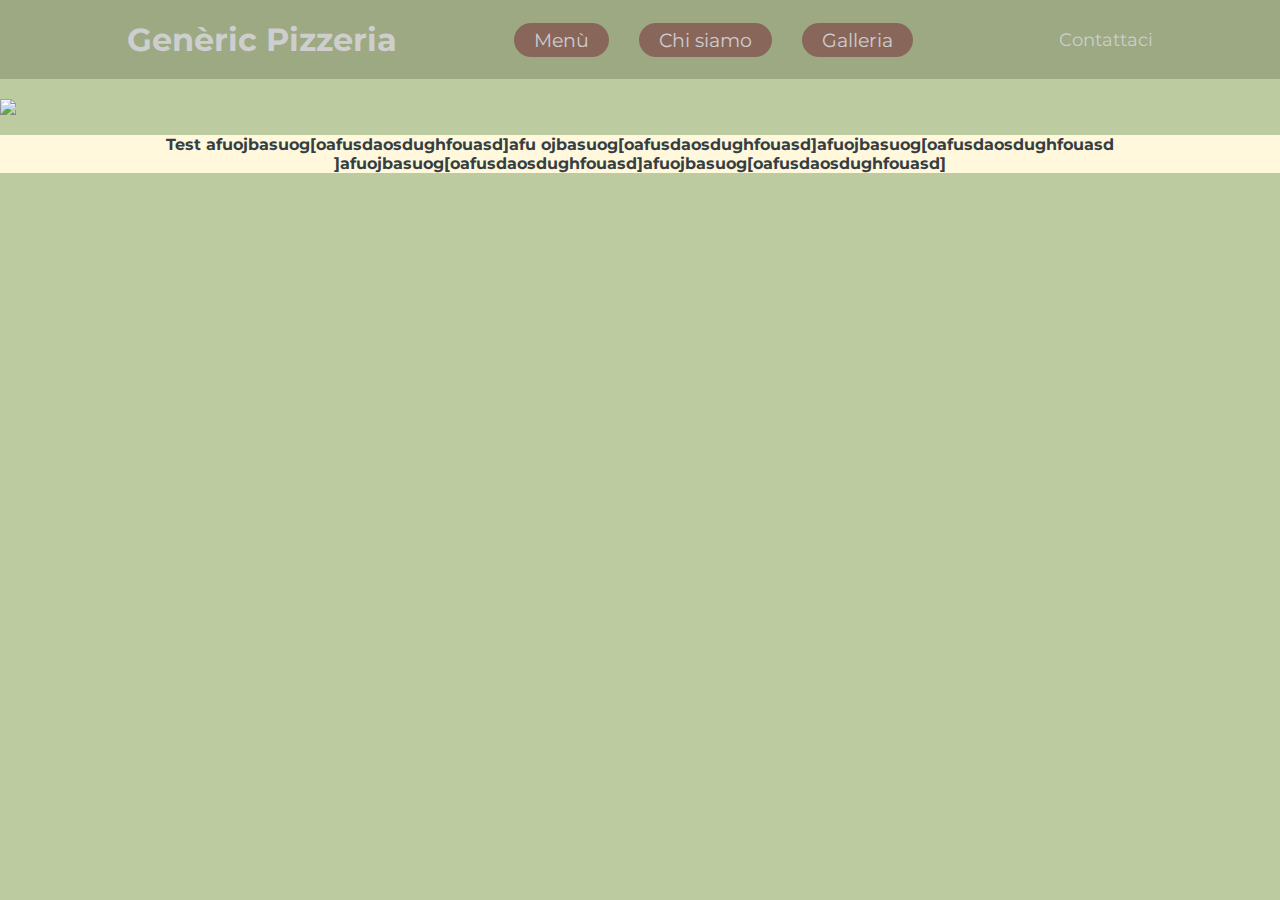
==== index.html @ b08c7e51 "ChiSiamo" ====
<!DOCTYPE html>

<html>
    <head>

        <title>Nome sito</title>
        <meta charset="utf-8">

        <link rel="stylesheet" type="text/css" href="./css/theme.css">


        <script>
        function immagine(ele){
            console.log(ele)
            var srcImg = ele.getAttribute("img");
            console.log(srcImg)

            var immagine = document.getElementById("main");
            console.log(immagine);
            immagine.src = srcImg;
        }
        </script>
    </head>

    <body>
        <!-- Pulsantiera -->
        <header>
            <h1 class="immagine">Genèric Pizzeria</h1>
                <nav>
                    <ul class="nav_links">
                        <li> <button img="./img/pizza2.png" onclick="immagine(this)"> Menù</button></li>
                        <li> <button img="./img/chisiamo.png" onclick="immagine(this)">Chi siamo</button></li>
                        <li> <button img="./img/placeholder.jpg" onclick="immagine(this)">Galleria</button></li>
                    </ul>
                </nav>
                <a href="#">Contattaci</a>
        </header>


        
            <div class="imgcontainer">
                <img class="main" src="./img/pizza2.png" id="main">
            </div>





            <div class="box">

                <p id="desc">
                Test afuojbasuog[oafusdaosdughfouasd]afu ojbasuog[oafusdaosdughfouasd]afuojbasuog[oafusdaosdughfouasd ]afuojbasuog[oafusdaosdughfouasd]afuojbasuog[oafusdaosdughfouasd]
                </p>
            </div>

            <div class="box">
                <p id="desc">
        
                </p>
            </div>

            <div class="box">
                <p id="desc">

                </p>
            </div>

            <div class="box">
                <p id="desc">


                </p>
            </div>

        

    </body>
</html>
---- css/theme.css ----
/*fonts*/
@import url('https://fonts.googleapis.com/css?family=Montserrat&display=swap');



*{
    box-sizing: border-box;
    margin: 0;
    padding: 0;
    
    font-family: 'Montserrat', sans-serif;
    
    
}

body{

    background-color: #bdcca0;
}



header {
    font-weight: 600px;
    color: #cecece;
    display:-webkit-flex;

    justify-content: space-evenly;
    
    align-items: center;
    padding: 20px 10px;
    background-color: #9ca983;
    
}



ul, a, button{
    font-size: 1.1em;
    color: #cecece;
    display: inline-block;
    text-decoration: none;
     
}

.nav_links{
    display: inline-flex;
    justify-items: center;
    list-style: none;
    
}


.nav_links button{
    padding: 5px 20px;
    margin-right: 30px;
    display: inline-block;
}

/*.nav_links button {
    padding: 0px 10px;
    text-decoration: none;
}*/

button{
    padding: 9px 14px;
    background-color: #88675a;
    border: none;
    border-radius: 20px;
    cursor: pointer;
    transition: background-color 0.2s ease-in;
}

button:hover{
    background-color: #5e4840;
}


img {
    display: block;
    padding: 20px 0px;
    align-items: center top;
    width: 100vw; 
    max-height: auto;

    margin-left: auto;
    margin-right: auto;
}


.box {
    color: #363e42;
    font-weight: bold;
    text-align: center;
    
    background-color: cornsilk;
}
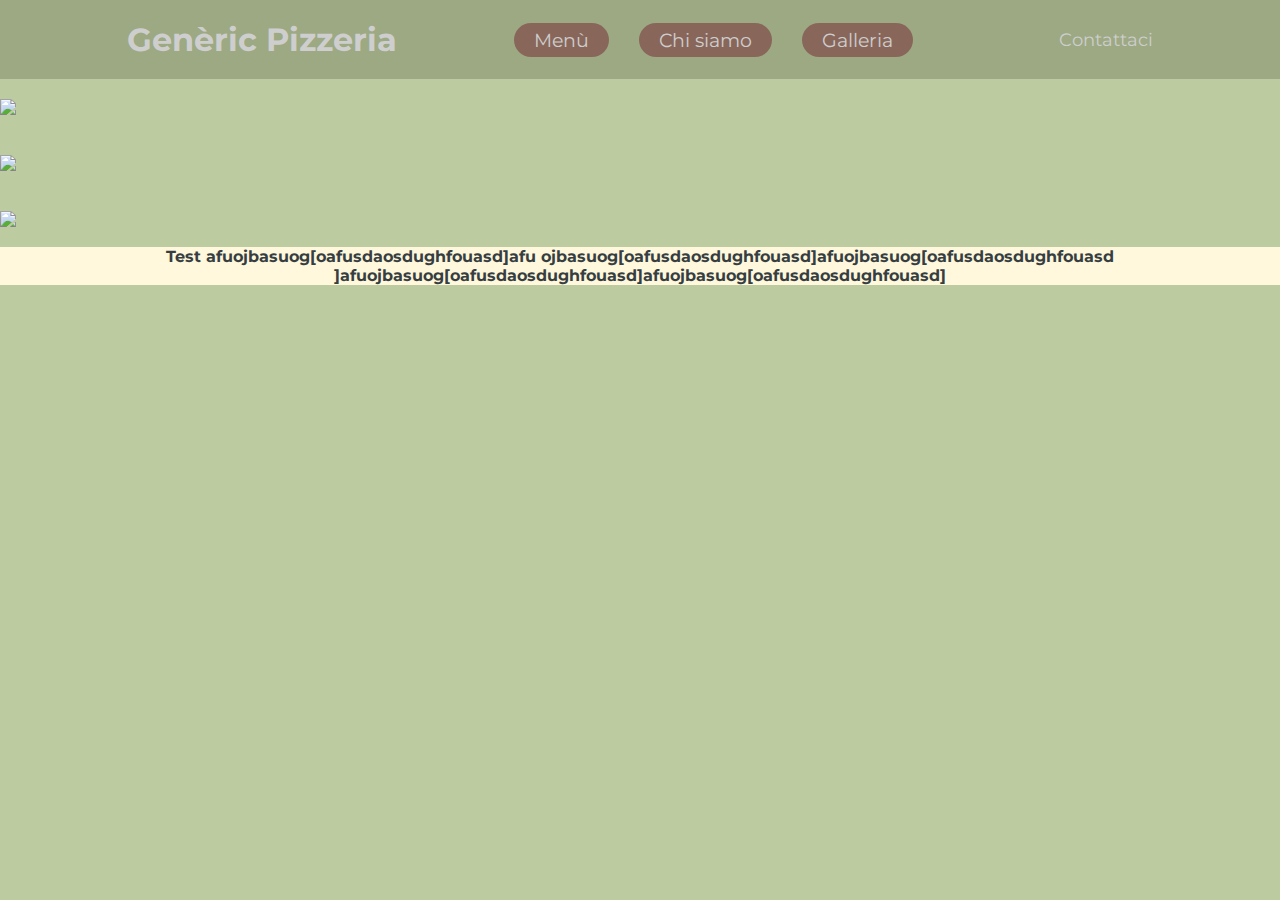
==== commit a8b8f36b: "Various Changes" ====
--- a/index.html
+++ b/index.html
@@ -40,6 +40,8 @@
         
             <div class="imgcontainer">
                 <img class="main" src="./img/pizza2.png" id="main">
+                <img class="main" src="./img/pizza2.png" id="main">
+                <img class="main" src="./img/pizza2.png" id="main">
             </div>
 
 
--- a/css/theme.css
+++ b/css/theme.css
@@ -80,19 +80,22 @@
     display: block;
     padding: 20px 0px;
     align-items: center top;
-    width: 100vw; 
-    max-height: auto;
+    width: auto ;
+    max-width: 100%;
+    max-height: 760px;
+    height: auto ;
 
     margin-left: auto;
     margin-right: auto;
 }
 
 
+
 .box {
     color: #363e42;
     font-weight: bold;
     text-align: center;
-    
+    position: absolute;
     background-color: cornsilk;
 }
 
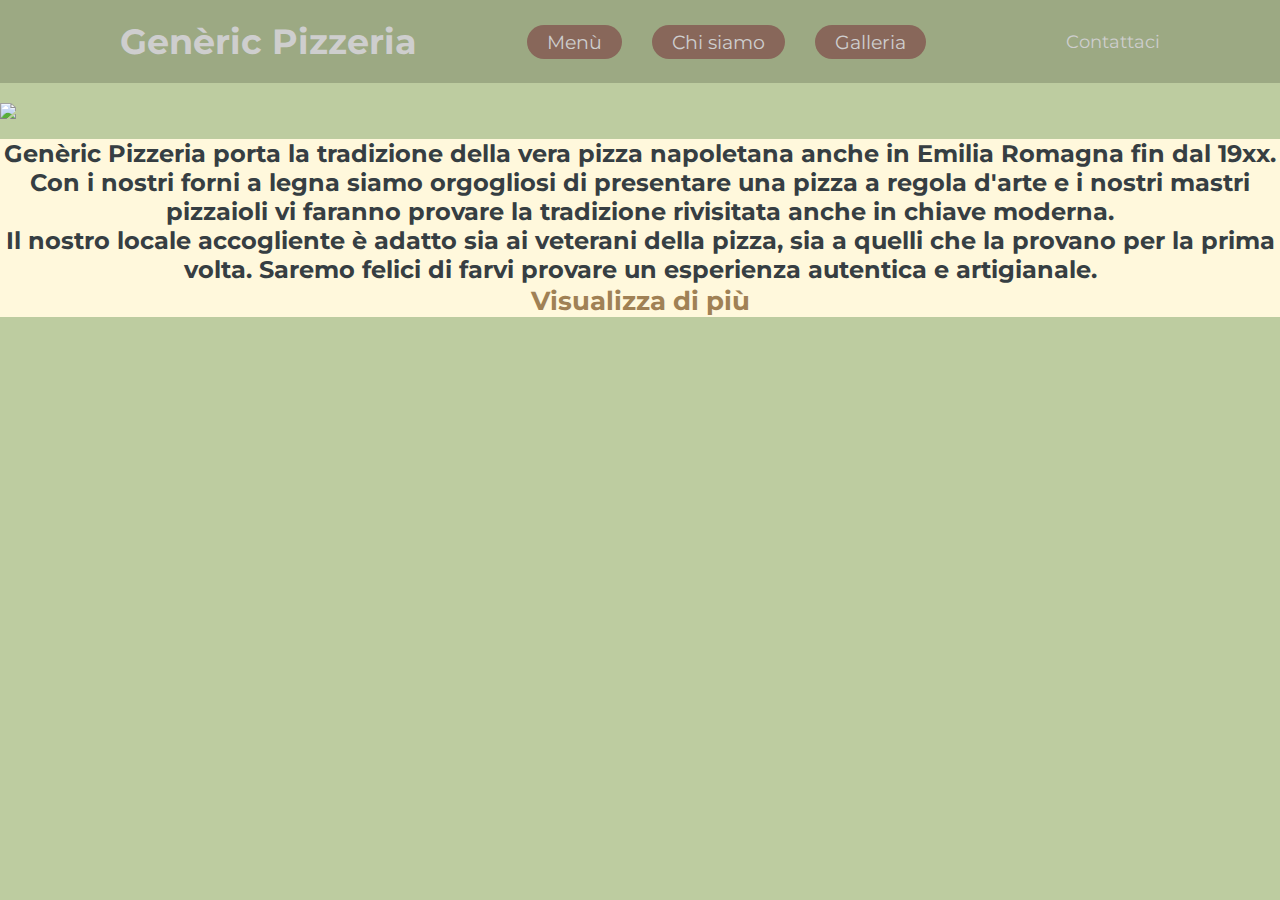
==== commit ab816baa: "Final change" ====
--- a/index.html
+++ b/index.html
@@ -1,80 +1,109 @@
 <!DOCTYPE html>
 
 <html>
-    <head>
 
-        <title>Nome sito</title>
-        <meta charset="utf-8">
+<head>
 
-        <link rel="stylesheet" type="text/css" href="./css/theme.css">
+    <title>Genèric Pizzeria</title>
+    <meta charset="utf-8">
+
+    <link rel="stylesheet" type="text/css" href="./css/theme.css">
 
 
-        <script>
-        function immagine(ele){
-            console.log(ele)
+    <script>
+        function immagine(ele) {
+
+            //Immagini
+            //console.log(ele)
             var srcImg = ele.getAttribute("img");
-            console.log(srcImg)
+            //console.log(srcImg)
 
             var immagine = document.getElementById("main");
-            console.log(immagine);
+            //console.log(immagine);
             immagine.src = srcImg;
-        }
-        </script>
-    </head>
 
-    <body>
-        <!-- Pulsantiera -->
-        <header>
-            <h1 class="immagine">Genèric Pizzeria</h1>
-                <nav>
-                    <ul class="nav_links">
-                        <li> <button img="./img/pizza2.png" onclick="immagine(this)"> Menù</button></li>
-                        <li> <button img="./img/chisiamo.png" onclick="immagine(this)">Chi siamo</button></li>
-                        <li> <button img="./img/placeholder.jpg" onclick="immagine(this)">Galleria</button></li>
-                    </ul>
-                </nav>
-                <a href="#">Contattaci</a>
-        </header>
+            //Testo
+            activetext = document.getElementsByClassName("active")[0];
+            //console.log(activetext)
+            activetext.classList.remove("active");
+
+            var index = ele.getAttribute("indice")
+            //console.log(index)
+            var newelement = document.getElementsByClassName("box")[index]
+            newelement.classList.add("active")
+
+            var extraimage = document.getElementsByClassName("extraimage")[0]
+            if (index == 2) {
+                extraimage.classList.add("active")
+            } else {
+                extraimage.classList.remove("active")
+            }
 
 
-        
-            <div class="imgcontainer">
-                <img class="main" src="./img/pizza2.png" id="main">
-                <img class="main" src="./img/pizza2.png" id="main">
-                <img class="main" src="./img/pizza2.png" id="main">
-            </div>
+        }
+
+    </script>
+</head>
+
+<body>
+    <!-- Pulsantiera -->
+    <header>
+        <h1 class="immagine"><a href="index.html">Genèric Pizzeria</a></h1>
+        <nav>
+            <ul class="nav_links">
+                <li> <button indice="0" img="./img/pizza2.png" onclick="immagine(this)">Menù</button></li>
+                <li> <button indice="1" img="./img/chisiamo.png" onclick="immagine(this)">Chi siamo</button></li>
+                <li> <button indice="2" img="./img/oven.png" onclick="immagine(this)">Galleria</button></li>
+            </ul>
+        </nav>
+        <a href="./pages/contatti.html">Contattaci</a>
+    </header>
+
+
+    <div>
+        <div class="imgcontainer active">
+            <img class="main" src="./img/pizza2.png" id="main">
+        </div>
+
+        <div class="extraimage">
+            <img id="extraimage" src="./img/table.png">
+            <img id="extraimage" src="./img/pizzatime.png">
+        </div>
+    </div>
 
 
 
 
 
-            <div class="box">
+    <div class="box active">
 
-                <p id="desc">
-                Test afuojbasuog[oafusdaosdughfouasd]afu ojbasuog[oafusdaosdughfouasd]afuojbasuog[oafusdaosdughfouasd ]afuojbasuog[oafusdaosdughfouasd]afuojbasuog[oafusdaosdughfouasd]
-                </p>
-            </div>
+        <p>Genèric Pizzeria porta la tradizione della vera pizza napoletana anche in
+            Emilia Romagna fin dal 19xx. Con i nostri forni a legna siamo orgogliosi di presentare una pizza a regola
+            d'arte e i nostri mastri pizzaioli vi faranno provare la tradizione rivisitata anche in chiave moderna.</p>
+        <p>Il nostro locale accogliente è adatto sia ai veterani della pizza, sia a quelli che la provano per la prima
+            volta. Saremo felici di farvi provare un esperienza autentica e artigianale.</p>
 
-            <div class="box">
-                <p id="desc">
-        
-                </p>
-            </div>
+        <p><a href="./pages/menu.html">Visualizza di più</a></p>
+    </div>
 
-            <div class="box">
-                <p id="desc">
+    <div class="box">
+        <p>
+            Fondata nel 19xx la Genèric Pizzeria ha quasi un secolo di attività grazie agli sforzi della famiglia
+            Genèric che continuano a tenere alto il nome della buona pizza napoletana. Le varie generazioni sono
+            testimoni di una lunga tradizione di pizzaioli e sono gli unici depositari delle tecniche d’impasto che gli
+            storici proprietari della pizzeria si tramandano da generazioni.
+        </p>
+        <p><a href="./pages/chisiamo.html">Visualizza di più</a></p>
+    </div>
 
-                </p>
-            </div>
+    <div class="box">
+        <p>
 
-            <div class="box">
-                <p id="desc">
+        </p>
+    </div>
 
 
-                </p>
-            </div>
 
-        
+</body>
 
-    </body>
 </html>--- a/css/theme.css
+++ b/css/theme.css
@@ -23,11 +23,11 @@
 header {
     font-weight: 600px;
     color: #cecece;
-    display:-webkit-flex;
-
+    display: flex;
+    align-items: center;
     justify-content: space-evenly;
     
-    align-items: center;
+    
     padding: 20px 10px;
     background-color: #9ca983;
     
@@ -89,13 +89,42 @@
     margin-right: auto;
 }
 
+.extraimage{
+    display: none;
+    padding: 20px 0px;
+    align-items: center top;
+    width: auto ;
+    max-width: 100%;
+    max-height: 760px;
+    height: auto ;
 
+    margin-left: auto;
+    margin-right: auto;
+}
 
 .box {
+    display: none;
     color: #363e42;
     font-weight: bold;
     text-align: center;
-    position: absolute;
+    
     background-color: cornsilk;
 }
-
+.text{
+    color: #cecece;
+    background-color: #5e4840;
+    text-align: center;
+    padding: 0px 10px;
+}
+p{
+    font-size: 1.5em;
+}
+.box a{
+    color:#A08155;
+}
+.active {
+    display: block;
+}
+.hidden {
+    display: none;
+}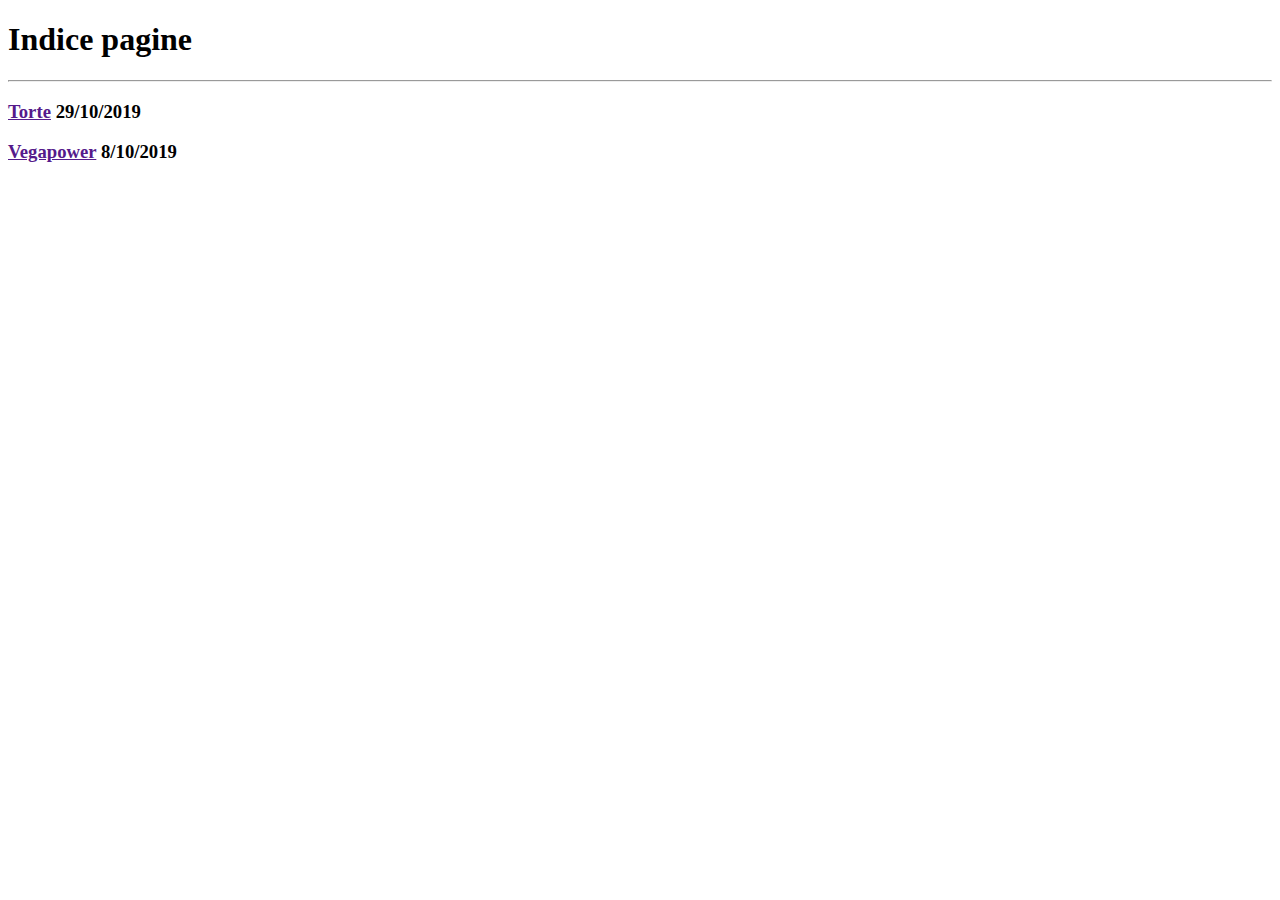
==== commit 5fb98d8e: "Organized structure" ====
--- a/index.html
+++ b/index.html
@@ -1,109 +1,20 @@
 <!DOCTYPE html>
+<html>
+<head>
+    <meta charset='utf-8'>
+    <meta http-equiv='X-UA-Compatible' content='IE=edge'>
+    <title>Indice pagine</title>
 
-<html>
-
-<head>
-
-    <title>Genèric Pizzeria</title>
-    <meta charset="utf-8">
-
-    <link rel="stylesheet" type="text/css" href="./css/theme.css">
-
-
-    <script>
-        function immagine(ele) {
-
-            //Immagini
-            //console.log(ele)
-            var srcImg = ele.getAttribute("img");
-            //console.log(srcImg)
-
-            var immagine = document.getElementById("main");
-            //console.log(immagine);
-            immagine.src = srcImg;
-
-            //Testo
-            activetext = document.getElementsByClassName("active")[0];
-            //console.log(activetext)
-            activetext.classList.remove("active");
-
-            var index = ele.getAttribute("indice")
-            //console.log(index)
-            var newelement = document.getElementsByClassName("box")[index]
-            newelement.classList.add("active")
-
-            var extraimage = document.getElementsByClassName("extraimage")[0]
-            if (index == 2) {
-                extraimage.classList.add("active")
-            } else {
-                extraimage.classList.remove("active")
-            }
-
-
-        }
-
-    </script>
 </head>
 
 <body>
-    <!-- Pulsantiera -->
-    <header>
-        <h1 class="immagine"><a href="index.html">Genèric Pizzeria</a></h1>
-        <nav>
-            <ul class="nav_links">
-                <li> <button indice="0" img="./img/pizza2.png" onclick="immagine(this)">Menù</button></li>
-                <li> <button indice="1" img="./img/chisiamo.png" onclick="immagine(this)">Chi siamo</button></li>
-                <li> <button indice="2" img="./img/oven.png" onclick="immagine(this)">Galleria</button></li>
-            </ul>
-        </nav>
-        <a href="./pages/contatti.html">Contattaci</a>
-    </header>
+    <h1>Indice pagine</h1>
 
+    <hr>
 
-    <div>
-        <div class="imgcontainer active">
-            <img class="main" src="./img/pizza2.png" id="main">
-        </div>
-
-        <div class="extraimage">
-            <img id="extraimage" src="./img/table.png">
-            <img id="extraimage" src="./img/pizzatime.png">
-        </div>
-    </div>
-
-
-
-
-
-    <div class="box active">
-
-        <p>Genèric Pizzeria porta la tradizione della vera pizza napoletana anche in
-            Emilia Romagna fin dal 19xx. Con i nostri forni a legna siamo orgogliosi di presentare una pizza a regola
-            d'arte e i nostri mastri pizzaioli vi faranno provare la tradizione rivisitata anche in chiave moderna.</p>
-        <p>Il nostro locale accogliente è adatto sia ai veterani della pizza, sia a quelli che la provano per la prima
-            volta. Saremo felici di farvi provare un esperienza autentica e artigianale.</p>
-
-        <p><a href="./pages/menu.html">Visualizza di più</a></p>
-    </div>
-
-    <div class="box">
-        <p>
-            Fondata nel 19xx la Genèric Pizzeria ha quasi un secolo di attività grazie agli sforzi della famiglia
-            Genèric che continuano a tenere alto il nome della buona pizza napoletana. Le varie generazioni sono
-            testimoni di una lunga tradizione di pizzaioli e sono gli unici depositari delle tecniche d’impasto che gli
-            storici proprietari della pizzeria si tramandano da generazioni.
-        </p>
-        <p><a href="./pages/chisiamo.html">Visualizza di più</a></p>
-    </div>
-
-    <div class="box">
-        <p>
-
-        </p>
-    </div>
-
-
-
+    <h3>
+    <p><a href>Torte</a> 29/10/2019</p>
+    <p><a href>Vegapower</a> 8/10/2019</p>
+    </h3>
 </body>
-
 </html>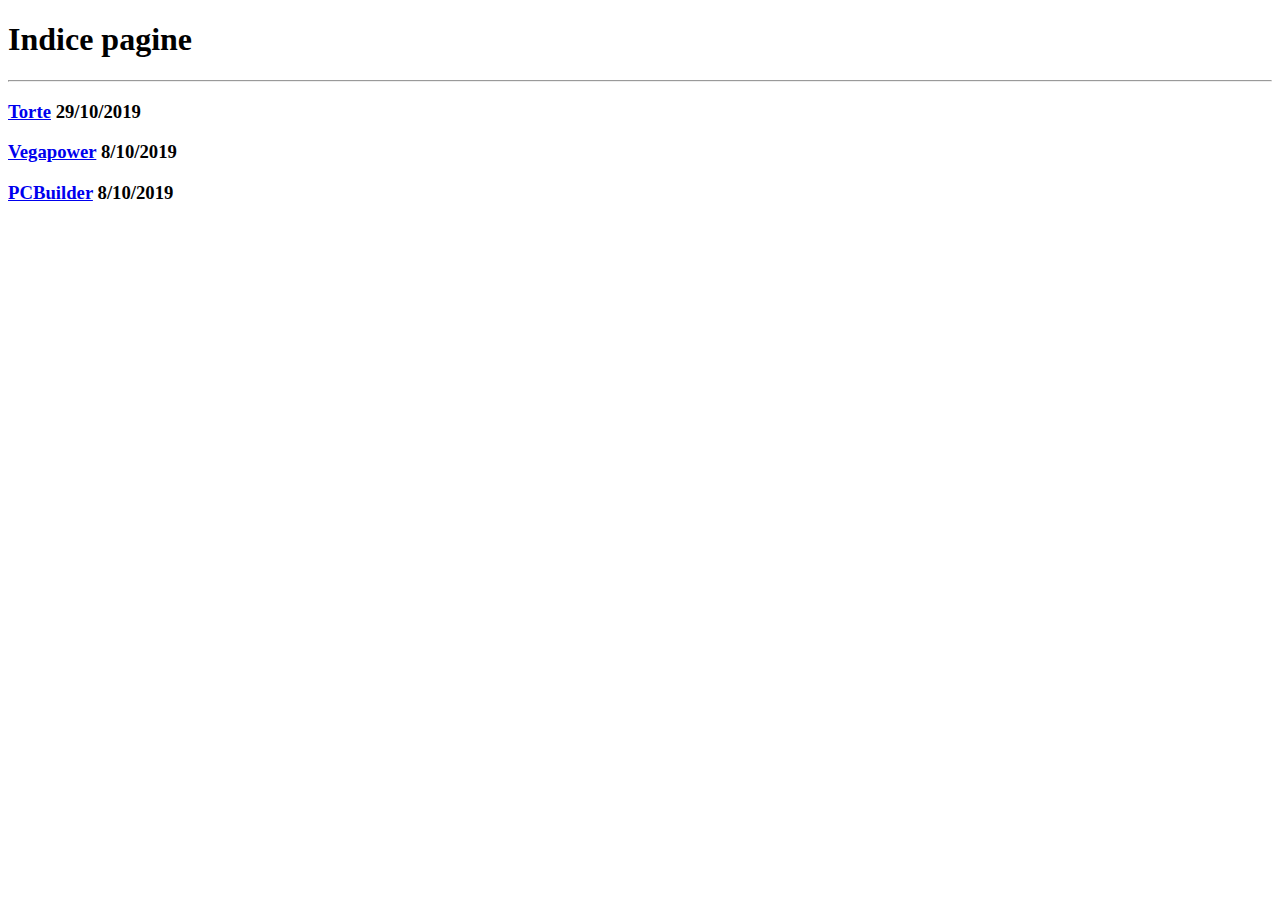
==== commit 86b5cf6e: "Merge branch 'master' of https://github.com/LouisMarotta/webpages" ====
--- a/index.html
+++ b/index.html
@@ -3,6 +3,8 @@
 <head>
     <meta charset='utf-8'>
     <meta http-equiv='X-UA-Compatible' content='IE=edge'>
+    <link rel="stylesheet" type="text/css" href="./basic.css">
+
     <title>Indice pagine</title>
 
 </head>
@@ -13,8 +15,9 @@
     <hr>
 
     <h3>
-    <p><a href>Torte</a> 29/10/2019</p>
-    <p><a href>Vegapower</a> 8/10/2019</p>
+        <p><a href="./webpages/torte/index.html">Torte</a> 29/10/2019</p>
+        <p><a href="./webpages/vegapower/index.html">Vegapower</a> 8/10/2019</p>
+        <p><a href="./webpages/pcbuilding/index.html">PCBuilder</a> 8/10/2019</p>
     </h3>
 </body>
 </html>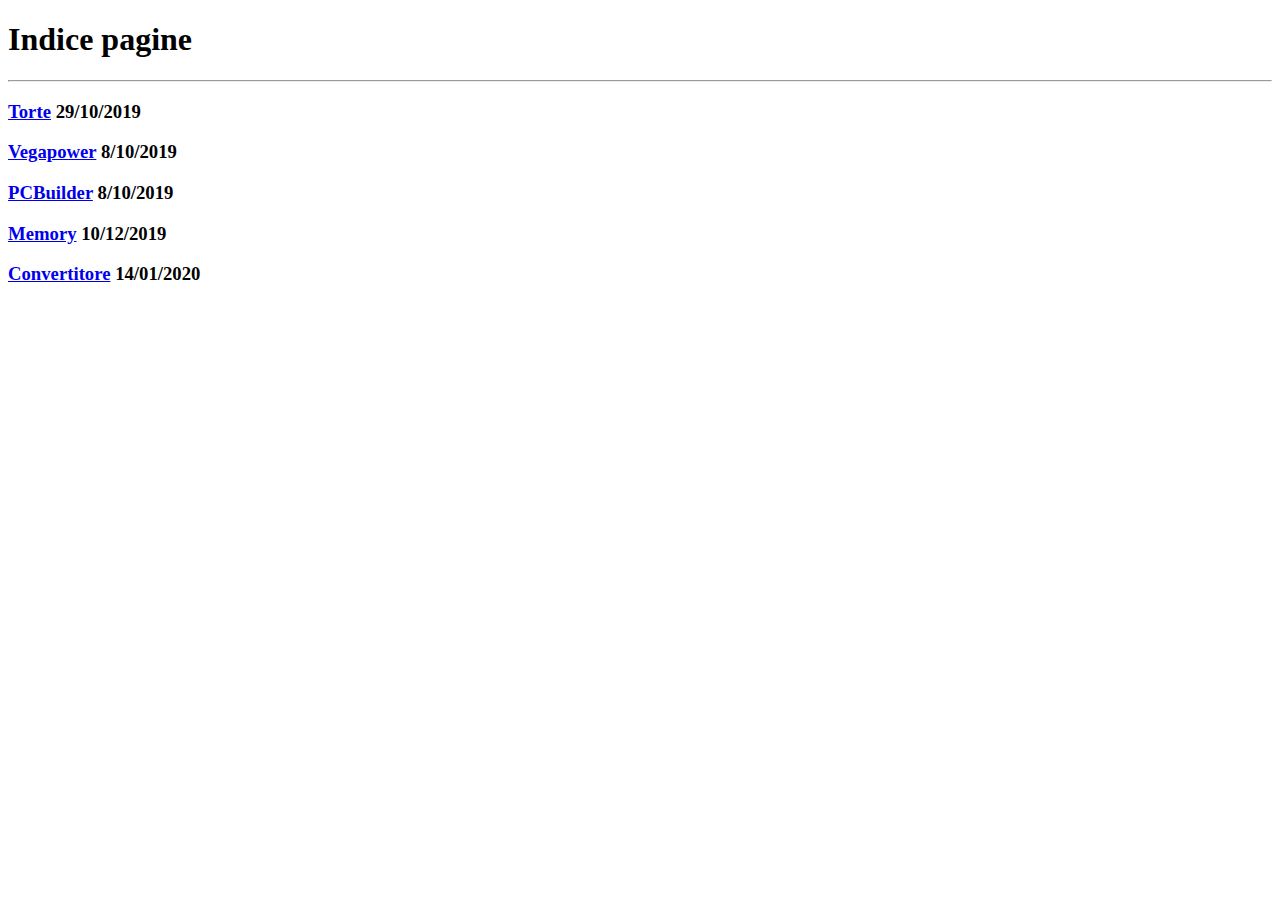
==== commit 7d194279: "Index hyperlink fix" ====
--- a/index.html
+++ b/index.html
@@ -15,9 +15,11 @@
     <hr>
 
     <h3>
-        <p><a href="./webpages/torte/index.html">Torte</a> 29/10/2019</p>
-        <p><a href="./webpages/vegapower/index.html">Vegapower</a> 8/10/2019</p>
-        <p><a href="./webpages/pcbuilding/index.html">PCBuilder</a> 8/10/2019</p>
+        <p><a href="./torte/index.html">Torte</a> 29/10/2019</p>
+        <p><a href="./vegapower/index.html">Vegapower</a> 8/10/2019</p>
+        <p><a href="./pcbuilding/index.html">PCBuilder</a> 8/10/2019</p>
+        <p><a href="./memory/index.html">Memory</a> 10/12/2019</p>
+        <p><a href="./convertitore/index.html">Convertitore</a> 14/01/2020</p>
     </h3>
 </body>
-</html>+</html>
